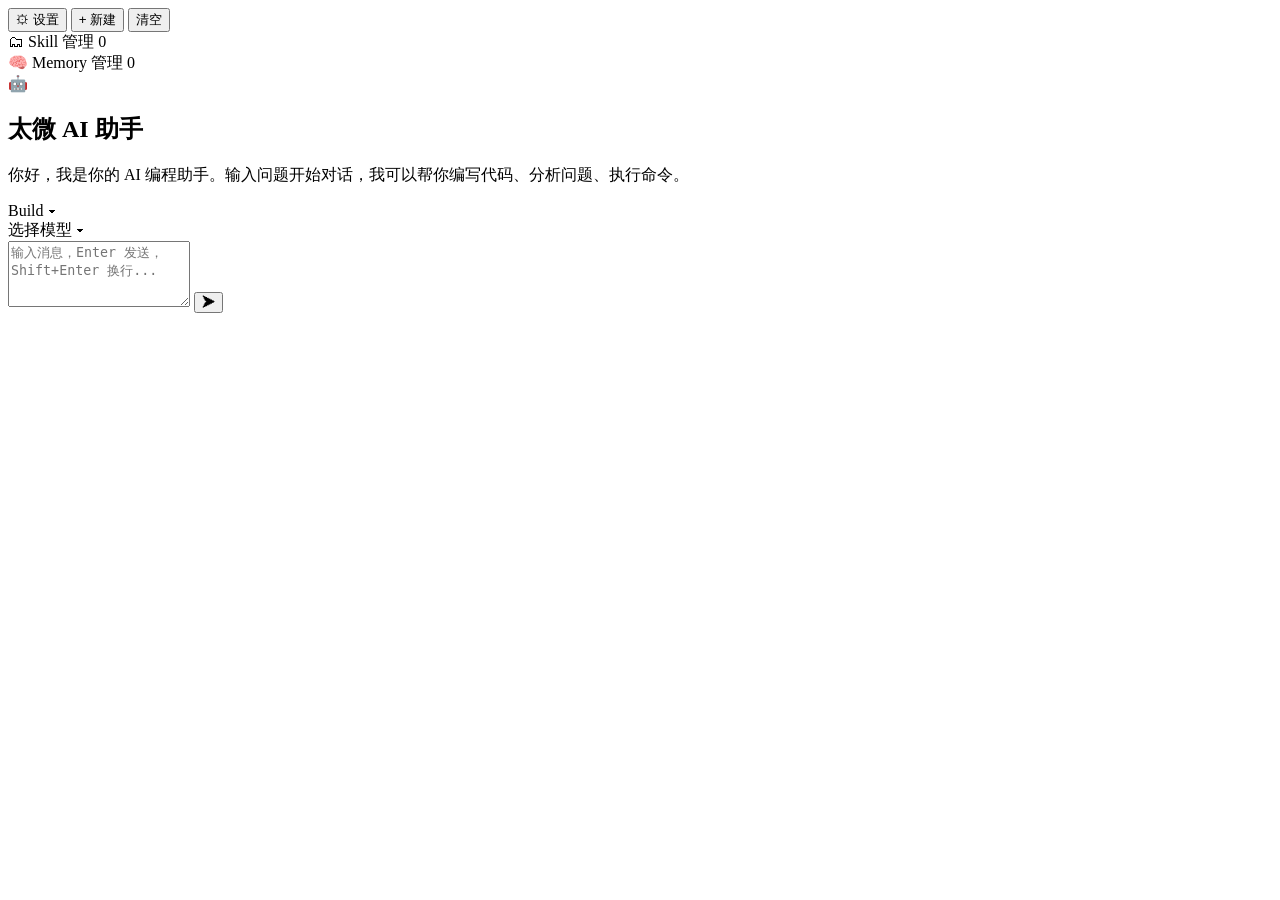
==== src/main/resources/html/chat.html @ dc475df4 "feat: 长期记忆系统 — SQLite 存储+关键词检索+对话命令+管理弹窗" ====
<!DOCTYPE html>
<html lang="zh-CN">
<head>
    <meta charset="UTF-8">
    <meta name="viewport" content="width=device-width, initial-scale=1.0">
    <title>太微 AI</title>
    <style>__CSS__</style>
</head>
<body>
    <div class="chat-container">
        <div class="top-bar" id="topBar">
            <div class="tab-scroll">
                <div class="tab-list" id="tabList"></div>
            </div>
            <div class="top-actions">
                <button class="top-btn" id="settingsBtn" title="设置">⚙ 设置</button>
                <button class="top-btn" id="newSessionBtn" title="新建会话">+ 新建</button>
                <button class="top-btn" id="clearBtn" title="清空当前会话">清空</button>
            </div>
        </div>
        <div class="settings-dropdown" id="settingsDropdown">
            <div class="settings-dropdown-menu" id="settingsDropdownMenu">
                <div class="settings-item" id="skillManagerItem">
                    <span>🗂 Skill 管理</span>
                    <span class="skills-badge" id="skillsBadge">0</span>
                </div>
                <div class="settings-item" id="memoryManagerItem">
                    <span>🧠 Memory 管理</span>
                    <span class="skills-badge" id="memoryBadge">0</span>
                </div>
            </div>
        </div>
        <div class="messages-area" id="messagesArea">
            <div class="welcome" id="welcomeScreen">
                <div class="welcome-icon">&#x1f916;</div>
                <h2>&#x592a;&#x5fae; AI &#x52a9;&#x624b;</h2>
                <p>&#x4f60;&#x597d;&#xff0c;&#x6211;&#x662f;&#x4f60;&#x7684; AI &#x7f16;&#x7a0b;&#x52a9;&#x624b;&#x3002;&#x8f93;&#x5165;&#x95ee;&#x9898;&#x5f00;&#x59cb;&#x5bf9;&#x8bdd;&#xff0c;&#x6211;&#x53ef;&#x4ee5;&#x5e2e;&#x4f60;&#x7f16;&#x5199;&#x4ee3;&#x7801;&#x3001;&#x5206;&#x6790;&#x95ee;&#x9898;&#x3001;&#x6267;&#x884c;&#x547d;&#x4ee4;&#x3002;</p>
            </div>
        </div>
        <div class="input-area">
            <div class="input-wrapper">
                <div class="mode-dropdown" id="modeDropdown">
                    <div class="mode-dropdown-trigger" id="modeDropdownTrigger" title="切换模式">
                        <span class="mode-dropdown-label" id="modeDropdownLabel">Build</span>
                        <span class="mode-dropdown-arrow">&#x25BE;</span>
                    </div>
                    <div class="mode-dropdown-menu" id="modeDropdownMenu"></div>
                </div>
                <div class="model-dropdown" id="modelDropdown">
                    <div class="model-dropdown-trigger" id="modelSelectTrigger" title="切换模型">
                        <span class="model-dropdown-label" id="modelDropdownLabel">选择模型</span>
                        <span class="model-dropdown-arrow">&#x25BE;</span>
                    </div>
                    <div class="model-dropdown-menu" id="modelDropdownMenu"></div>
                </div>
                <textarea id="messageInput"
                          placeholder="&#x8f93;&#x5165;&#x6d88;&#x606f;&#xff0c;Enter &#x53d1;&#x9001;&#xff0c;Shift+Enter &#x6362;&#x884c;..."
                          rows="4"></textarea>
                <button class="send-btn" id="sendBtn" title="&#x53d1;&#x9001; (Enter)">&#x27A4;</button>
            </div>
        </div>
    </div>

    <script>
        window.__TAIW_THEME__ = '__THEME__';
    </script>
    <script>__MARKDOWN_JS__</script>
    <script>__CHAT_JS__</script>
</body>
</html>
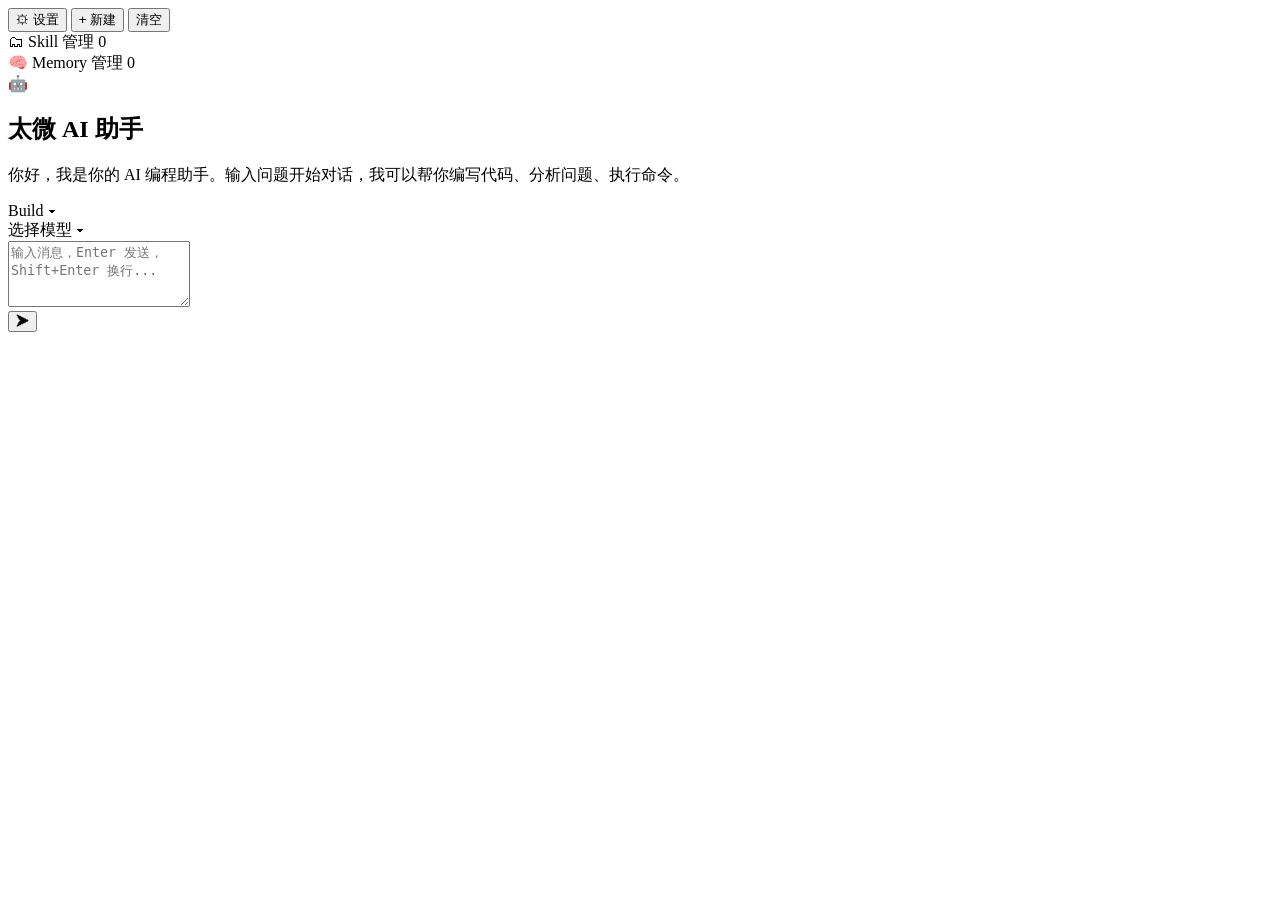
==== commit af3a55ac: "feat: tab自动补全+视觉输入支持" ====
--- a/src/main/resources/html/chat.html
+++ b/src/main/resources/html/chat.html
@@ -56,6 +56,7 @@
                 <textarea id="messageInput"
                           placeholder="&#x8f93;&#x5165;&#x6d88;&#x606f;&#xff0c;Enter &#x53d1;&#x9001;&#xff0c;Shift+Enter &#x6362;&#x884c;..."
                           rows="4"></textarea>
+                <div class="image-preview-area" id="imagePreviewArea"></div>
                 <button class="send-btn" id="sendBtn" title="&#x53d1;&#x9001; (Enter)">&#x27A4;</button>
             </div>
         </div>
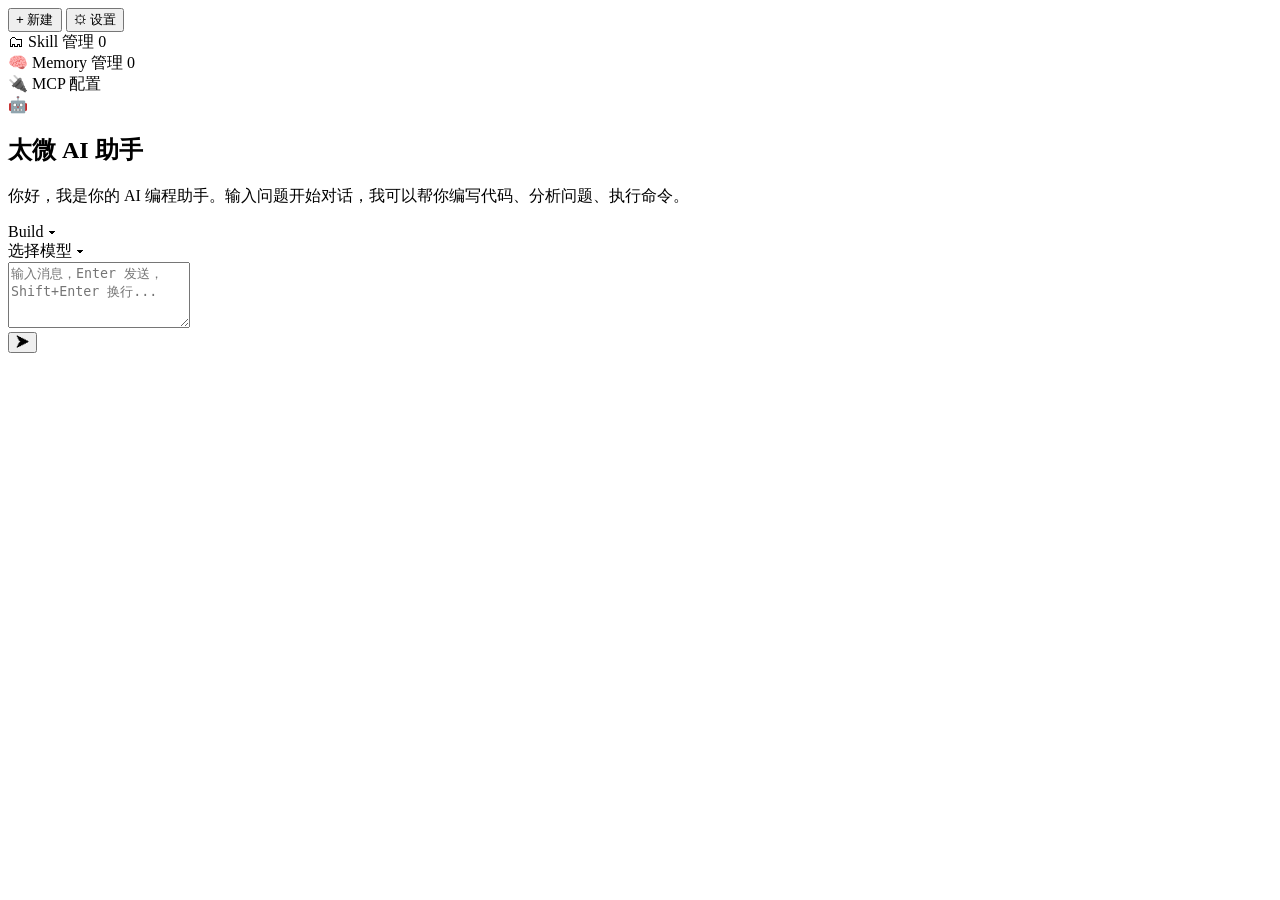
==== commit b88876fb: "feat: 去掉清空按钮/设置和新建互换/设置加MCP选项/配置连接改MCP" ====
--- a/src/main/resources/html/chat.html
+++ b/src/main/resources/html/chat.html
@@ -13,9 +13,8 @@
                 <div class="tab-list" id="tabList"></div>
             </div>
             <div class="top-actions">
+                <button class="top-btn" id="newSessionBtn" title="新建会话">+ 新建</button>
                 <button class="top-btn" id="settingsBtn" title="设置">⚙ 设置</button>
-                <button class="top-btn" id="newSessionBtn" title="新建会话">+ 新建</button>
-                <button class="top-btn" id="clearBtn" title="清空当前会话">清空</button>
             </div>
         </div>
         <div class="settings-dropdown" id="settingsDropdown">
@@ -27,6 +26,9 @@
                 <div class="settings-item" id="memoryManagerItem">
                     <span>🧠 Memory 管理</span>
                     <span class="skills-badge" id="memoryBadge">0</span>
+                </div>
+                <div class="settings-item" id="mcpSettingsItem">
+                    <span>🔌 MCP 配置</span>
                 </div>
             </div>
         </div>
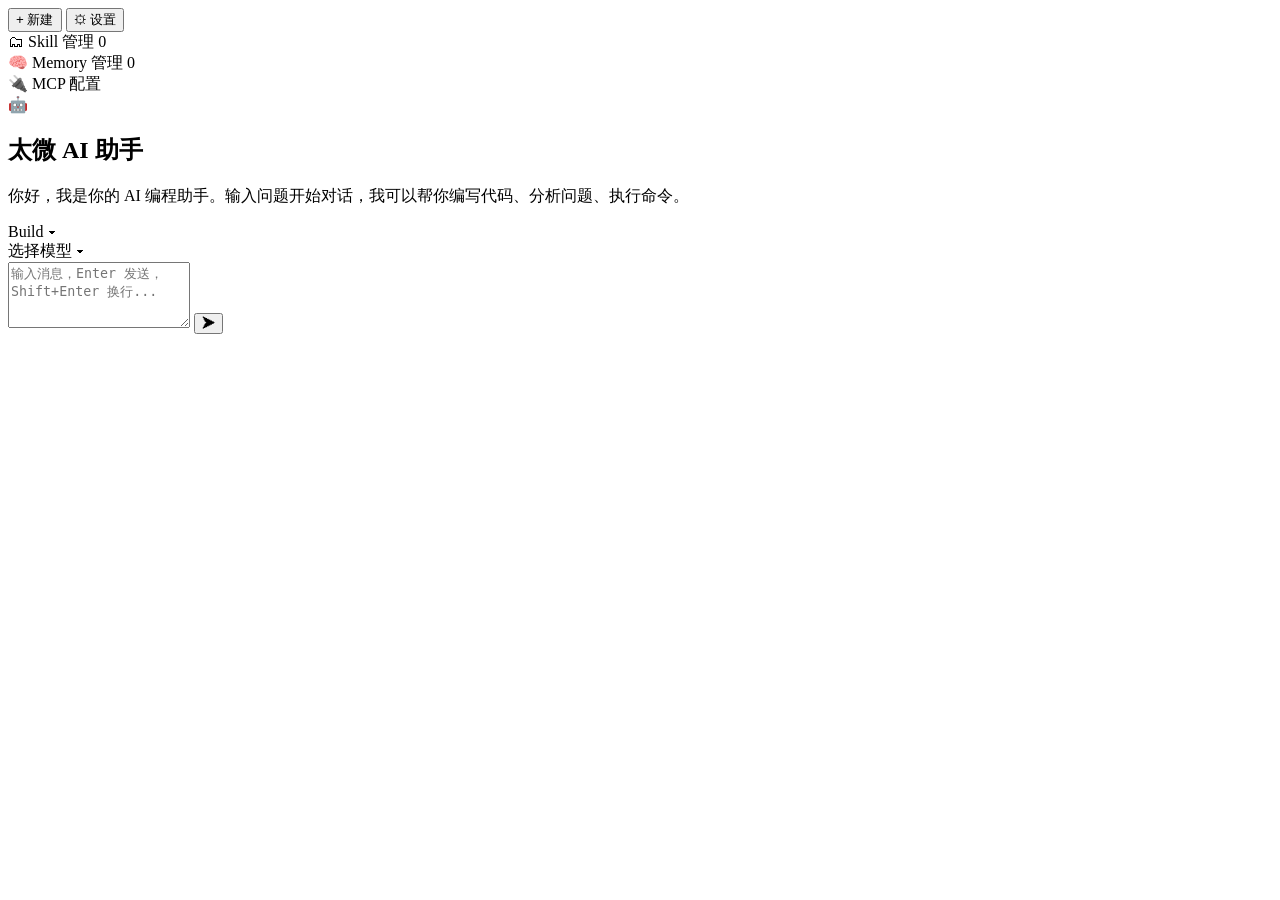
==== commit 72877d65: "fix: frontend vision check before image input, fix preview overlapping model selector" ====
--- a/src/main/resources/html/chat.html
+++ b/src/main/resources/html/chat.html
@@ -55,10 +55,10 @@
                     </div>
                     <div class="model-dropdown-menu" id="modelDropdownMenu"></div>
                 </div>
+                <div class="image-preview-area" id="imagePreviewArea"></div>
                 <textarea id="messageInput"
                           placeholder="&#x8f93;&#x5165;&#x6d88;&#x606f;&#xff0c;Enter &#x53d1;&#x9001;&#xff0c;Shift+Enter &#x6362;&#x884c;..."
                           rows="4"></textarea>
-                <div class="image-preview-area" id="imagePreviewArea"></div>
                 <button class="send-btn" id="sendBtn" title="&#x53d1;&#x9001; (Enter)">&#x27A4;</button>
             </div>
         </div>
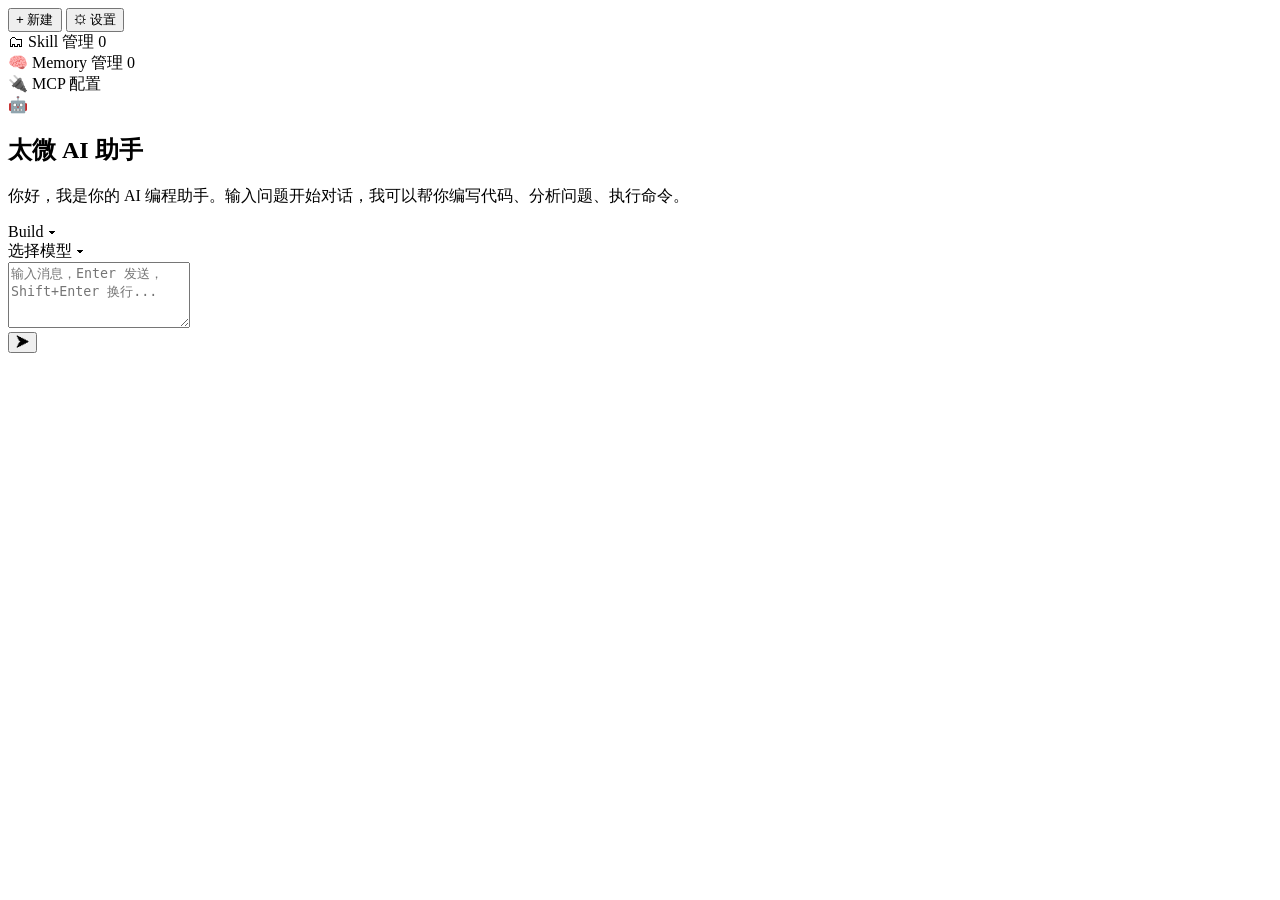
==== commit 2b674b5d: "fix: move image preview to bottom of input area to avoid overlapping mode dropdown" ====
--- a/src/main/resources/html/chat.html
+++ b/src/main/resources/html/chat.html
@@ -55,10 +55,10 @@
                     </div>
                     <div class="model-dropdown-menu" id="modelDropdownMenu"></div>
                 </div>
-                <div class="image-preview-area" id="imagePreviewArea"></div>
                 <textarea id="messageInput"
                           placeholder="&#x8f93;&#x5165;&#x6d88;&#x606f;&#xff0c;Enter &#x53d1;&#x9001;&#xff0c;Shift+Enter &#x6362;&#x884c;..."
                           rows="4"></textarea>
+                <div class="image-preview-area" id="imagePreviewArea"></div>
                 <button class="send-btn" id="sendBtn" title="&#x53d1;&#x9001; (Enter)">&#x27A4;</button>
             </div>
         </div>
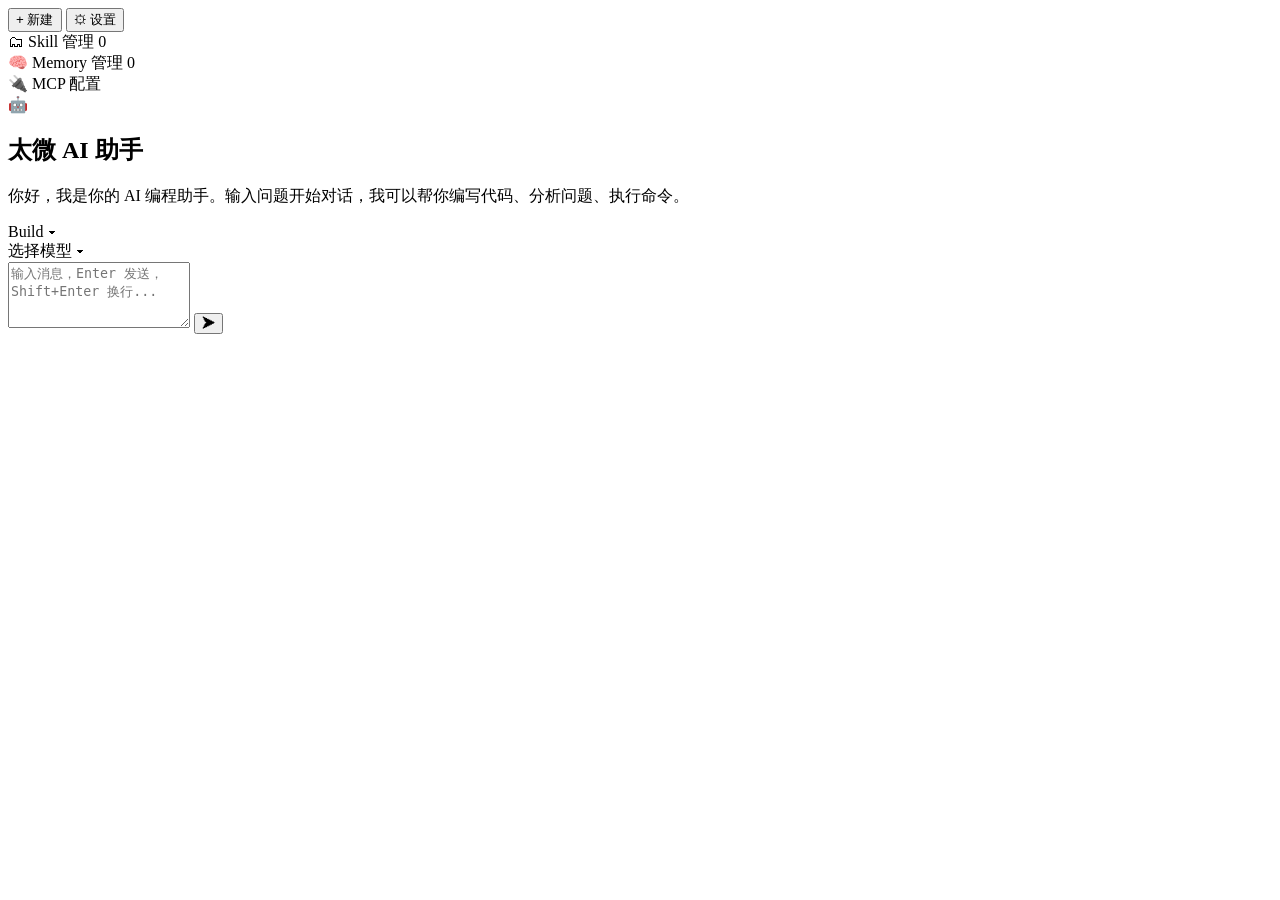
==== commit 6bc4e60e: "fix: move image preview to top-right of mode dropdown, 32px thumbnails" ====
--- a/src/main/resources/html/chat.html
+++ b/src/main/resources/html/chat.html
@@ -55,10 +55,10 @@
                     </div>
                     <div class="model-dropdown-menu" id="modelDropdownMenu"></div>
                 </div>
+                <div class="image-preview-area" id="imagePreviewArea"></div>
                 <textarea id="messageInput"
                           placeholder="&#x8f93;&#x5165;&#x6d88;&#x606f;&#xff0c;Enter &#x53d1;&#x9001;&#xff0c;Shift+Enter &#x6362;&#x884c;..."
                           rows="4"></textarea>
-                <div class="image-preview-area" id="imagePreviewArea"></div>
                 <button class="send-btn" id="sendBtn" title="&#x53d1;&#x9001; (Enter)">&#x27A4;</button>
             </div>
         </div>
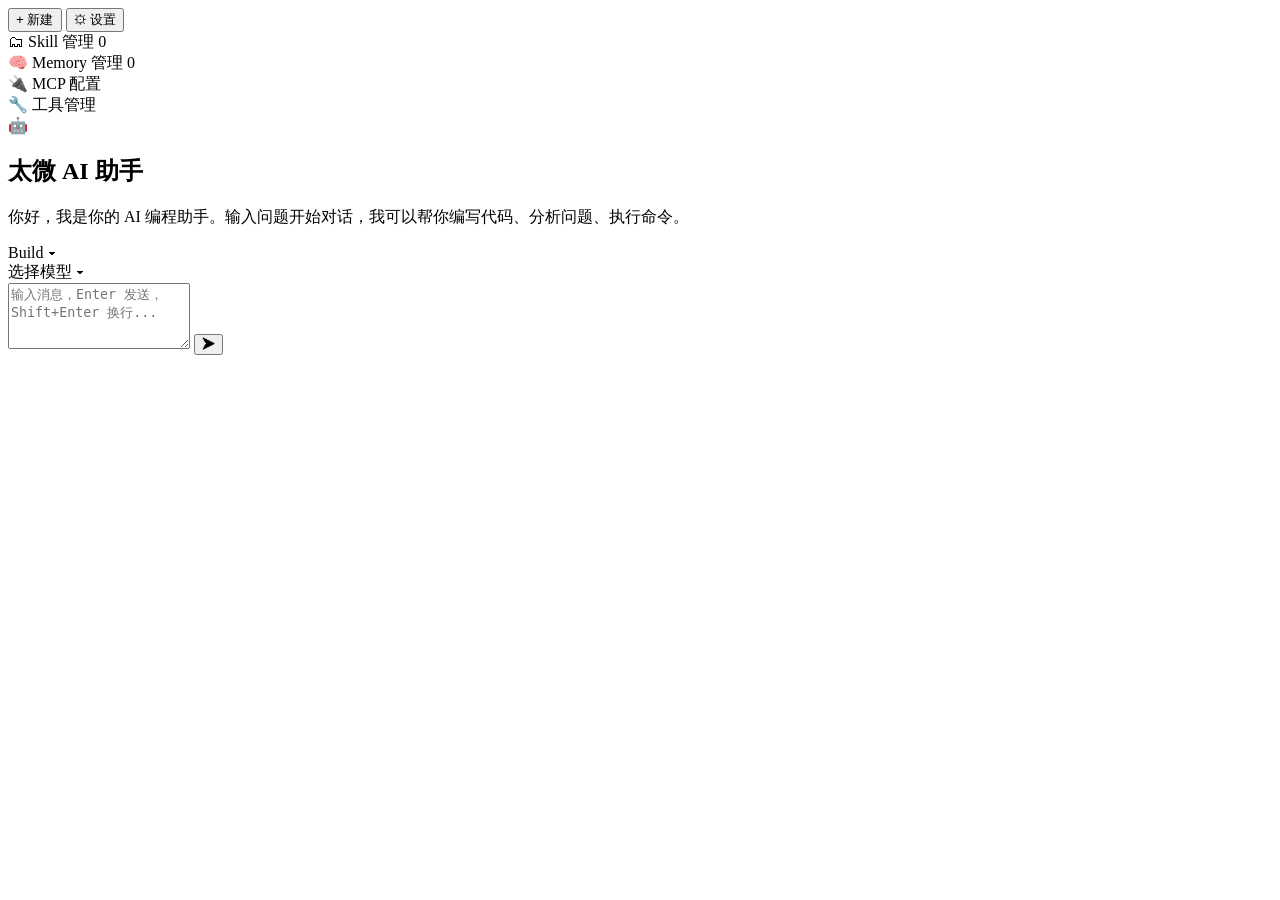
==== commit 5010ee6f: "feat(ui): 聊天面板设置下拉添加工具管理入口" ====
--- a/src/main/resources/html/chat.html
+++ b/src/main/resources/html/chat.html
@@ -30,6 +30,9 @@
                 <div class="settings-item" id="mcpSettingsItem">
                     <span>🔌 MCP 配置</span>
                 </div>
+                <div class="settings-item" id="toolManagerItem">
+                    <span>🔧 工具管理</span>
+                </div>
             </div>
         </div>
         <div class="messages-area" id="messagesArea">
@@ -61,6 +64,7 @@
                           rows="4"></textarea>
                 <button class="send-btn" id="sendBtn" title="&#x53d1;&#x9001; (Enter)">&#x27A4;</button>
             </div>
+            <div class="mention-dropdown" id="mentionDropdown" style="display:none;"></div>
         </div>
     </div>
 
